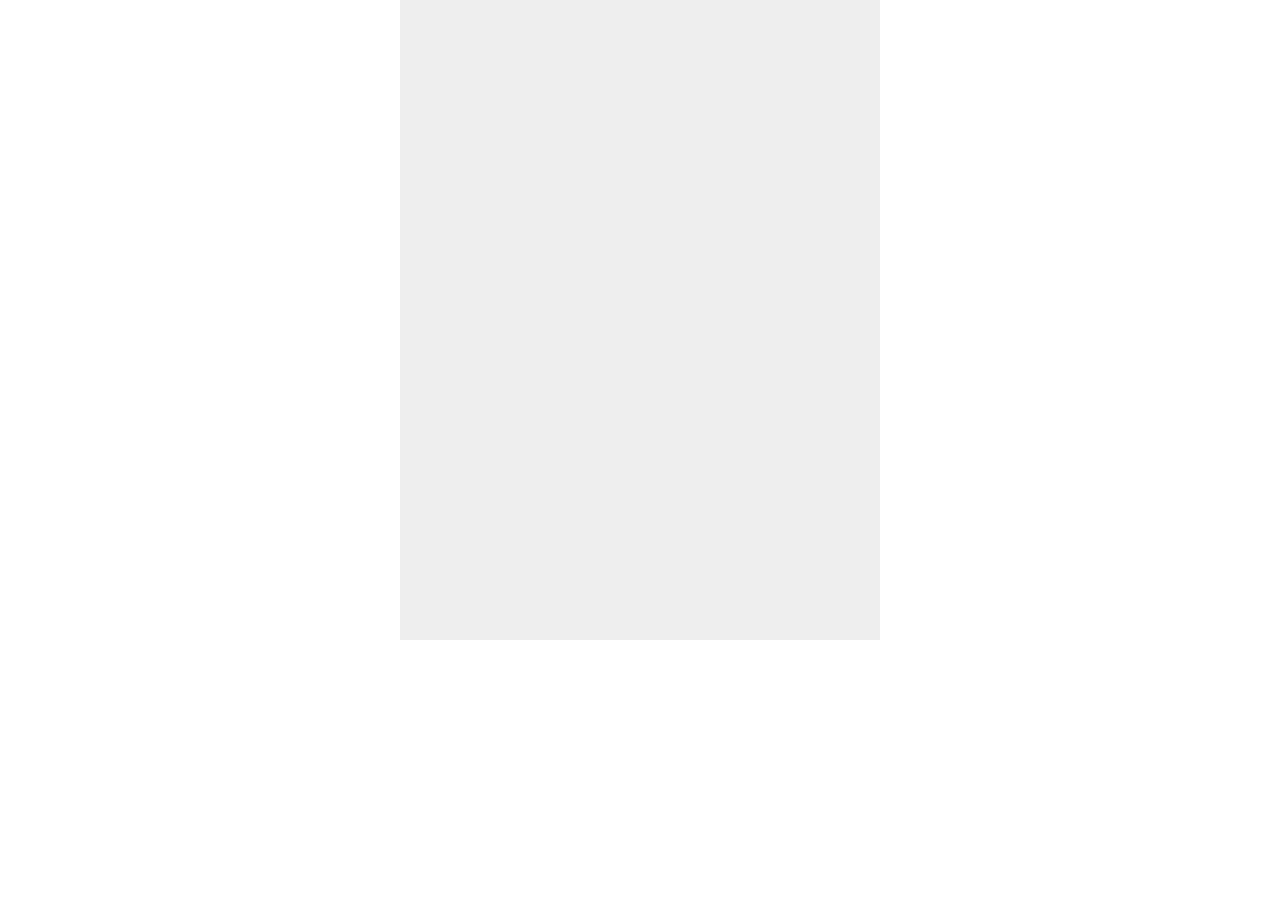
==== public/index1.html @ fe001dfe "Added leaderboard functionality (sorta)" ====
<!DOCTYPE html>
<html>
<head>
    <meta charset="utf-8" />
    <title>SawBlades</title>
    <style>* { padding: 0; margin: 0; } canvas { background: #eee; display: block; margin: 0 auto; }</style>
    <script type = "module" src = "http://localhost:8000/index.js"></script>
</head>

<body>
    
    <canvas id = "myCanvas", width = "480", height = "640"></canvas>

    <script type = "module" src = "http://localhost:8000/script.js"></script>
    
</body>

</html>
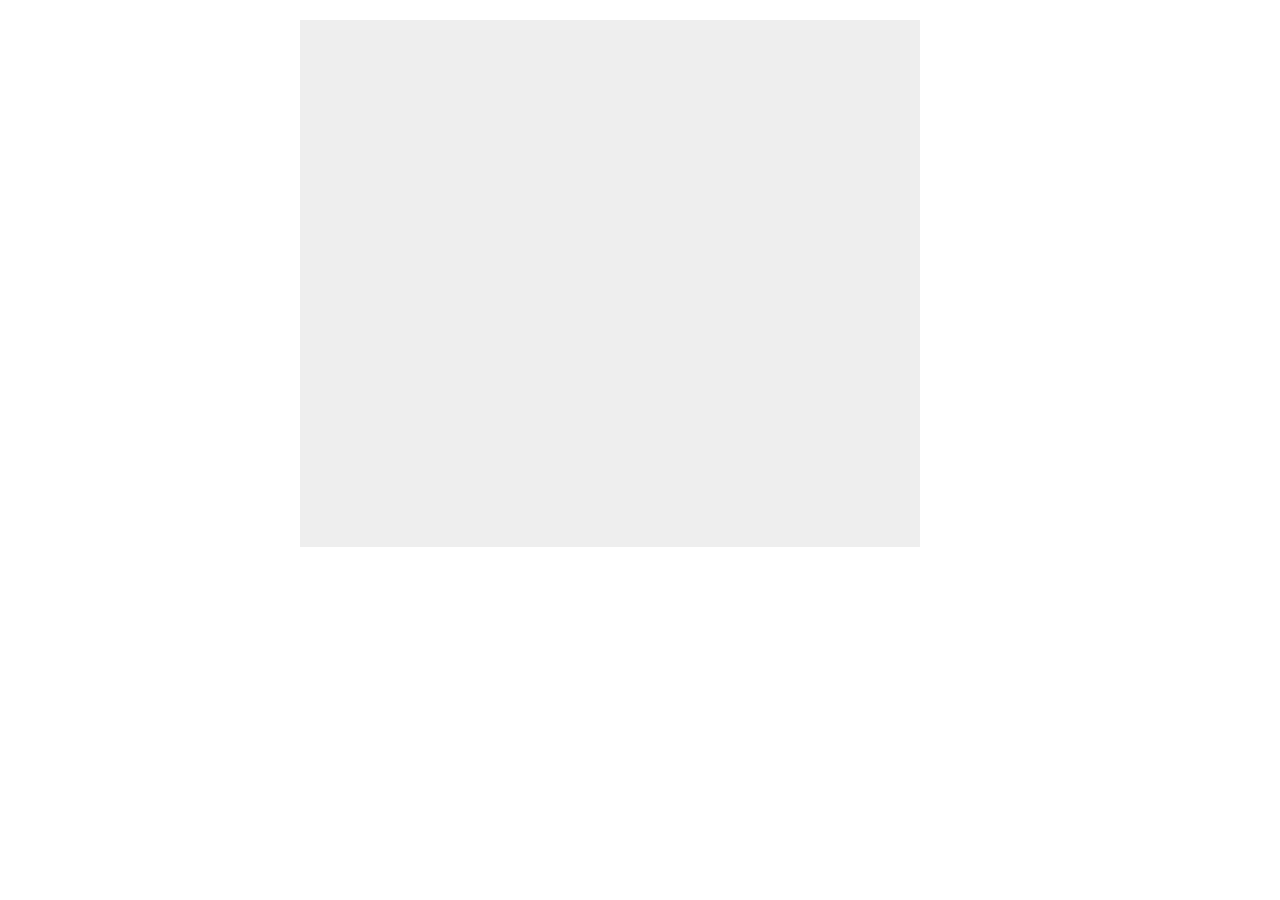
==== commit a9761adc: "Somewhat done" ====
--- a/public/index1.html
+++ b/public/index1.html
@@ -3,13 +3,18 @@
 <head>
     <meta charset="utf-8" />
     <title>SawBlades</title>
-    <style>* { padding: 0; margin: 0; } canvas { background: #eee; display: block; margin: 0 auto; }</style>
+    <style>* { padding: 0; margin: 0; } canvas { background: #eee; margin: 0 }</style>
     <script type = "module" src = "http://localhost:8000/index.js"></script>
 </head>
 
 <body>
+
+    <div style = "display :flex; height: 400; padding: 20px">
+        <div style = "flex:1;"></div>
+        <canvas id = "myCanvas", width = "480", height = "400" style = "padding: 30px; flex: 2"></canvas>
+        <table id = "leaderboard", font = "15 Arial", style = "padding:30px; flex: 1"></table>
     
-    <canvas id = "myCanvas", width = "480", height = "640"></canvas>
+    </div>
 
     <script type = "module" src = "http://localhost:8000/script.js"></script>
     
